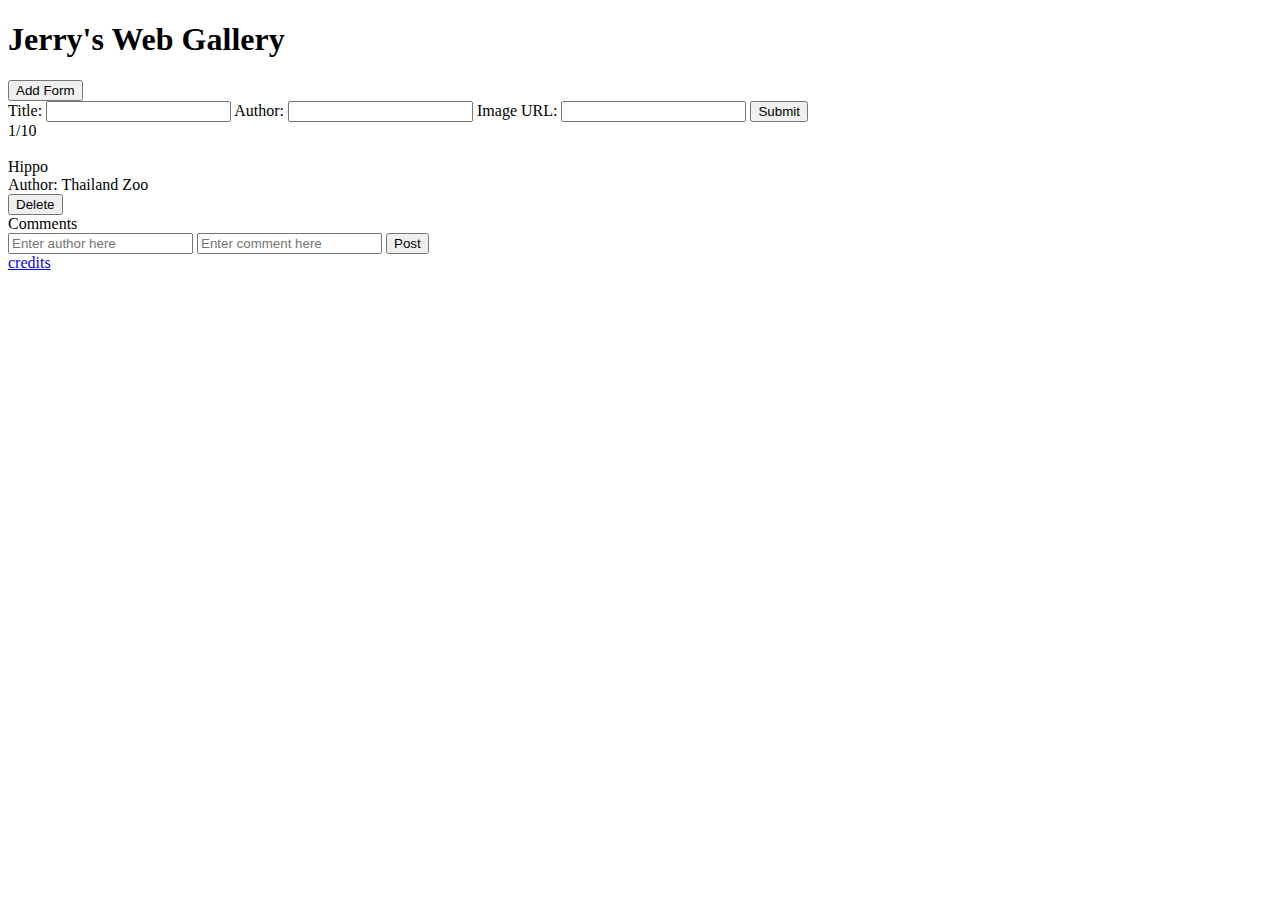
==== index.html @ 8dc721e3 "test" ====
<!DOCTYPE html>
<html>
<head>
    <title>Jerry's Web Gallery</title>
    <link rel="stylesheet" type="text/css" href="/style/index.css">
    <script type="module" src="/js/index.mjs"></script>
</head>
<body>
    <div class="container">
        <h1>Jerry's Web Gallery</h1>
        <div class="toggle-form">
            <button type="button" id="add-btn">Add Form</button>
        </div>
        <div class="add-form">
            <form action="/submit" method="post">
                <label for="title">Title:</label>
                <input class="img-input" type="text" id="title" name="title" required>
                
                <label for="author">Author:</label>
                <input class="img-input" type="text" id="author" name="author" required>
                
                <label for="url">Image URL:</label>
                <input class="img-input" type="url" name="url" id="url" required>
                
                <button type="submit" id="submit-img">Submit</button>
            </form>
        </div>
        <div class="picture-box">
            <div class="count">1/10</div>
            <div class="picture">
                <div id="prev"></div>
                <img id="main-image" src="">
                <div id="next"></div>
            </div>
            <div class="description">Hippo</div>
            <div class="author">Author: Thailand Zoo</div>
            <button type="button" id="delete-btn">Delete</button>
        </div>
        <div class="comments">
            <div class="comment-section">
                <div>Comments</div>
            </div>
            <div class="submit-comment">
                <form action="/submit" method="post" id="comment-form">
                    <input id="author-input" type="text" placeholder="Enter author here" required>
                    <input id="comment-input" type="text" placeholder="Enter comment here" required>
                    <button id="submit-comment-btn" type="submit">Post</button>
                </form>
            </div>
        </div>
        <footer>
            <a href="/credits.html">credits</a>
        </footer>
    </div>
</body>
</html>
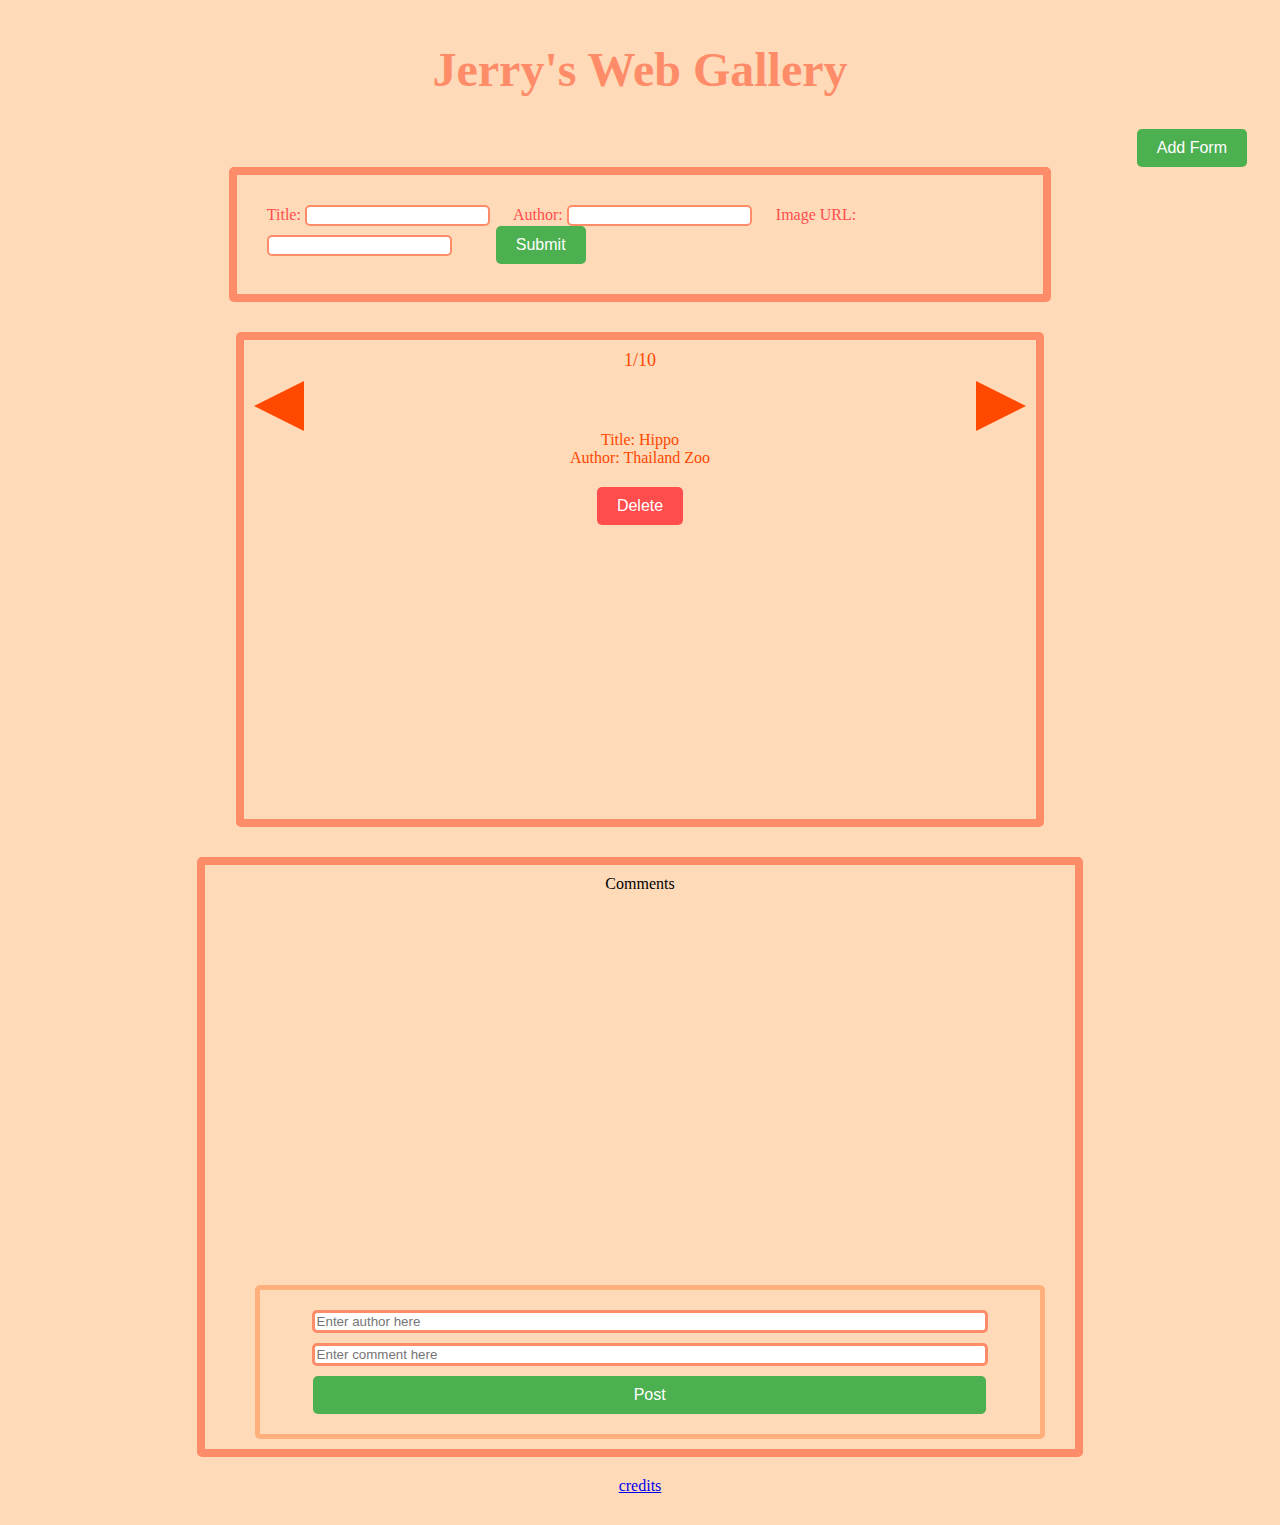
==== commit 805ff9a0: "Add files via upload" ====
--- a/index.html
+++ b/index.html
@@ -1,56 +1,56 @@
-<!DOCTYPE html>
-<html>
-<head>
-    <title>Jerry's Web Gallery</title>
-    <link rel="stylesheet" type="text/css" href="/style/index.css">
-    <script type="module" src="/js/index.mjs"></script>
-</head>
-<body>
-    <div class="container">
-        <h1>Jerry's Web Gallery</h1>
-        <div class="toggle-form">
-            <button type="button" id="add-btn">Add Form</button>
-        </div>
-        <div class="add-form">
-            <form action="/submit" method="post">
-                <label for="title">Title:</label>
-                <input class="img-input" type="text" id="title" name="title" required>
-                
-                <label for="author">Author:</label>
-                <input class="img-input" type="text" id="author" name="author" required>
-                
-                <label for="url">Image URL:</label>
-                <input class="img-input" type="url" name="url" id="url" required>
-                
-                <button type="submit" id="submit-img">Submit</button>
-            </form>
-        </div>
-        <div class="picture-box">
-            <div class="count">1/10</div>
-            <div class="picture">
-                <div id="prev"></div>
-                <img id="main-image" src="">
-                <div id="next"></div>
-            </div>
-            <div class="description">Hippo</div>
-            <div class="author">Author: Thailand Zoo</div>
-            <button type="button" id="delete-btn">Delete</button>
-        </div>
-        <div class="comments">
-            <div class="comment-section">
-                <div>Comments</div>
-            </div>
-            <div class="submit-comment">
-                <form action="/submit" method="post" id="comment-form">
-                    <input id="author-input" type="text" placeholder="Enter author here" required>
-                    <input id="comment-input" type="text" placeholder="Enter comment here" required>
-                    <button id="submit-comment-btn" type="submit">Post</button>
-                </form>
-            </div>
-        </div>
-        <footer>
-            <a href="/credits.html">credits</a>
-        </footer>
-    </div>
-</body>
+<!DOCTYPE html>
+<html>
+<head>
+    <title>Jerry's Web Gallery</title>
+    <link rel="stylesheet" type="text/css" href="/style/index.css">
+    <script type="module" src="/js/index.mjs"></script>
+</head>
+<body>
+    <div class="container">
+        <h1>Jerry's Web Gallery</h1>
+        <div class="toggle-form">
+            <button type="button" id="add-btn">Add Form</button>
+        </div>
+        <div class="add-form">
+            <form action="/submit" method="post">
+                <label for="title">Title:</label>
+                <input class="img-input" type="text" id="title" name="title" required>
+                
+                <label for="author">Author:</label>
+                <input class="img-input" type="text" id="author" name="author" required>
+                
+                <label for="url">Image URL:</label>
+                <input class="img-input" type="url" name="url" id="url" required>
+                
+                <button type="submit" id="submit-img">Submit</button>
+            </form>
+        </div>
+        <div class="picture-box">
+            <div class="count">1/10</div>
+            <div class="picture">
+                <div id="prev"></div>
+                <img id="main-image" src="">
+                <div id="next"></div>
+            </div>
+            <div class="description">Title: Hippo</div>
+            <div class="author">Author: Thailand Zoo</div>
+            <button type="button" id="delete-btn">Delete</button>
+        </div>
+        <div class="comments">
+            <div class="comment-section">
+                <div>Comments</div>
+            </div>
+            <div class="submit-comment">
+                <form action="/submit" method="post" id="comment-form">
+                    <input id="author-input" type="text" placeholder="Enter author here" required>
+                    <input id="comment-input" type="text" placeholder="Enter comment here" required>
+                    <button id="submit-comment-btn" type="submit">Post</button>
+                </form>
+            </div>
+        </div>
+        <footer>
+            <a href="/credits.html">credits</a>
+        </footer>
+    </div>
+</body>
 </html>--- a/style/index.css
+++ b/style/index.css
@@ -0,0 +1,262 @@
+body {
+    background-color: #FFDAB9; 
+}
+h1{
+    font-size: 48px;
+    color: #FF8C69;
+}
+
+.container{
+    margin: 10px;
+    display: flex;
+    flex-direction: column;
+    align-items: center ;
+}
+.toggle-form{
+    display: flex;
+    justify-content: flex-end; 
+    width: 100%;
+    margin-right: 30px;
+}
+#add-btn {
+    padding: 10px 20px;
+    background-color: #4CAF50; 
+    color: white; 
+    border: none; 
+    border-radius: 5px; 
+    font-size: 16px; 
+    cursor: pointer; 
+    transition: background-color 0.3s ease; 
+}
+
+#add-btn:hover {
+    background-color: #45a049; 
+}
+#submit-img {
+    padding: 10px 20px;
+    background-color: #4CAF50; 
+    color: white; 
+    border: none; 
+    border-radius: 5px; 
+    font-size: 16px; 
+    cursor: pointer; 
+    transition: background-color 0.3s ease; 
+    margin-left: 20px;
+}
+
+#submit-img:hover {
+    background-color: #45a049;
+}
+.img-input{
+    margin-right: 20px;
+}
+.add-form{
+    border: 8px solid #FF8C69;
+    border-radius: 5px;
+    width: 60%;
+    display: flex;
+    justify-content: space-evenly;
+    padding: 30px;
+    margin-bottom: 30px;
+    opacity: 1;
+    max-height: 1000px; 
+    transition: opacity 0.5s ease, max-height 0.5s ease;
+    overflow: hidden; 
+}
+.add-form label{
+    color: #ff4d4d;
+}
+.add-form input{
+    border-radius: 5px;
+    border: 2px solid #FF8C69;
+}
+
+.add-form.hidden {
+    opacity: 0;
+    max-height: 0;
+}
+
+.picture-box {
+    display: flex;
+    flex-direction: column;
+    align-items: center;
+    width: 65%;
+    height: 55vh;
+    border: 8px solid #FF8C69;
+    border-radius: 5px;
+    padding: 10px;
+    overflow: hidden; 
+    box-sizing: border-box; 
+}
+.count{
+    font-size: 18px;
+    color: #ff4800;
+}
+.author, .description{
+    color: #ff4800;
+}
+#main-image {
+    width: 50%; 
+    max-width: 100%;
+    max-height: 100%; 
+    display: block; 
+    margin: 0 auto; 
+    transition: opacity 0.5s ease; 
+}
+
+#main-image.fade-out {
+    opacity: 0; 
+}
+
+#main-image.fade-in {
+    opacity: 1; 
+}
+.picture {
+    display: flex;
+    justify-content: space-evenly;
+    align-items: center;
+    margin-top: 10px;
+    width: 100%; 
+    overflow: hidden; 
+    box-sizing: border-box; 
+}
+
+#prev {
+    width: 0;
+    height: 0;
+    border-top: 25px solid transparent;
+    border-bottom: 25px solid transparent;
+    border-right: 50px solid #ff4800;
+}
+
+#next {
+    width: 0;
+    height: 0;
+    border-top: 25px solid transparent;
+    border-bottom: 25px solid transparent;
+    border-left: 50px solid #ff4800;
+}
+
+.picture img{
+    width: 50%;
+    height: auto;
+}
+
+#delete-btn {
+    padding: 10px 20px;
+    background-color: #ff4d4d; 
+    color: white;
+    border: none; 
+    border-radius: 5px; 
+    font-size: 16px; 
+    cursor: pointer; 
+    transition: background-color 0.3s ease; 
+    margin-top: 20px;
+}
+
+#delete-btn:hover {
+    background-color: #ff1a1a; 
+}
+.comments{
+    display: flex;
+    width: 70%;
+    border: 8px solid #FF8C69;
+    border-radius: 5px;
+    margin-top: 30px;
+    flex-direction: column;
+    padding-bottom: 10px;
+}
+.comment-section{
+    display: flex;
+    flex-direction: column;
+    align-items: center;
+    margin: 10px;
+    height: 50vh;
+    overflow-y: auto;
+    max-height: 400px;
+
+}
+.comment{
+    border: 1px solid #FF8C69;
+    border-radius: 5px;
+    width: 90%;
+    padding: 10px;
+    margin: 10px;
+    background-color: blanchedalmond;
+    color:#ff4800;
+}
+.comment-top{
+    display: flex;
+    justify-content: space-between;
+    flex-direction: row;
+    font-size: 12px;
+}
+
+.comment-middle{
+    display: flex;
+    justify-content: space-between;
+    flex-direction: row;
+}
+.button-cmt-delete {
+    padding: 10px 20px;
+    background-color: #ff4d4d; 
+    color: white;
+    border: none; 
+    border-radius: 5px; 
+    font-size: 16px; 
+    cursor: pointer; 
+    transition: background-color 0.3s ease; 
+    margin-top: 20px;
+}
+
+.button-cmt-delete:hover {
+    background-color: #ff1a1a; 
+}
+.comment-content {
+    margin-top: 26px;
+    font-size: 24px;
+}
+
+#comment-form{
+    display: flex;
+    flex-direction: column;
+    align-items: center;
+    width: 100%;
+    gap: 10px;
+}
+#comment-input, #author-input{
+    border-radius: 5px;
+    width: 90%;
+    border: 3px solid #FF8C69;
+}
+
+.submit-comment {
+    border: 5px solid #FFB07C;
+    border-radius: 5px;
+    width: 85%;
+    padding: 20px;
+
+    margin-left: 50px;
+}
+#submit-comment-btn {
+    padding: 10px 20px;
+    background-color: #4CAF50; 
+    color: white; 
+    border: none; 
+    border-radius: 5px;
+    font-size: 16px; 
+    cursor: pointer;
+    transition: background-color 0.3s ease; 
+    width: 91%;
+}
+
+#submit-comment-btn:hover {
+    background-color: #45a049;
+}
+footer {
+    margin: 20px;
+}
+.delete{
+    margin-top: 10px;
+}
+
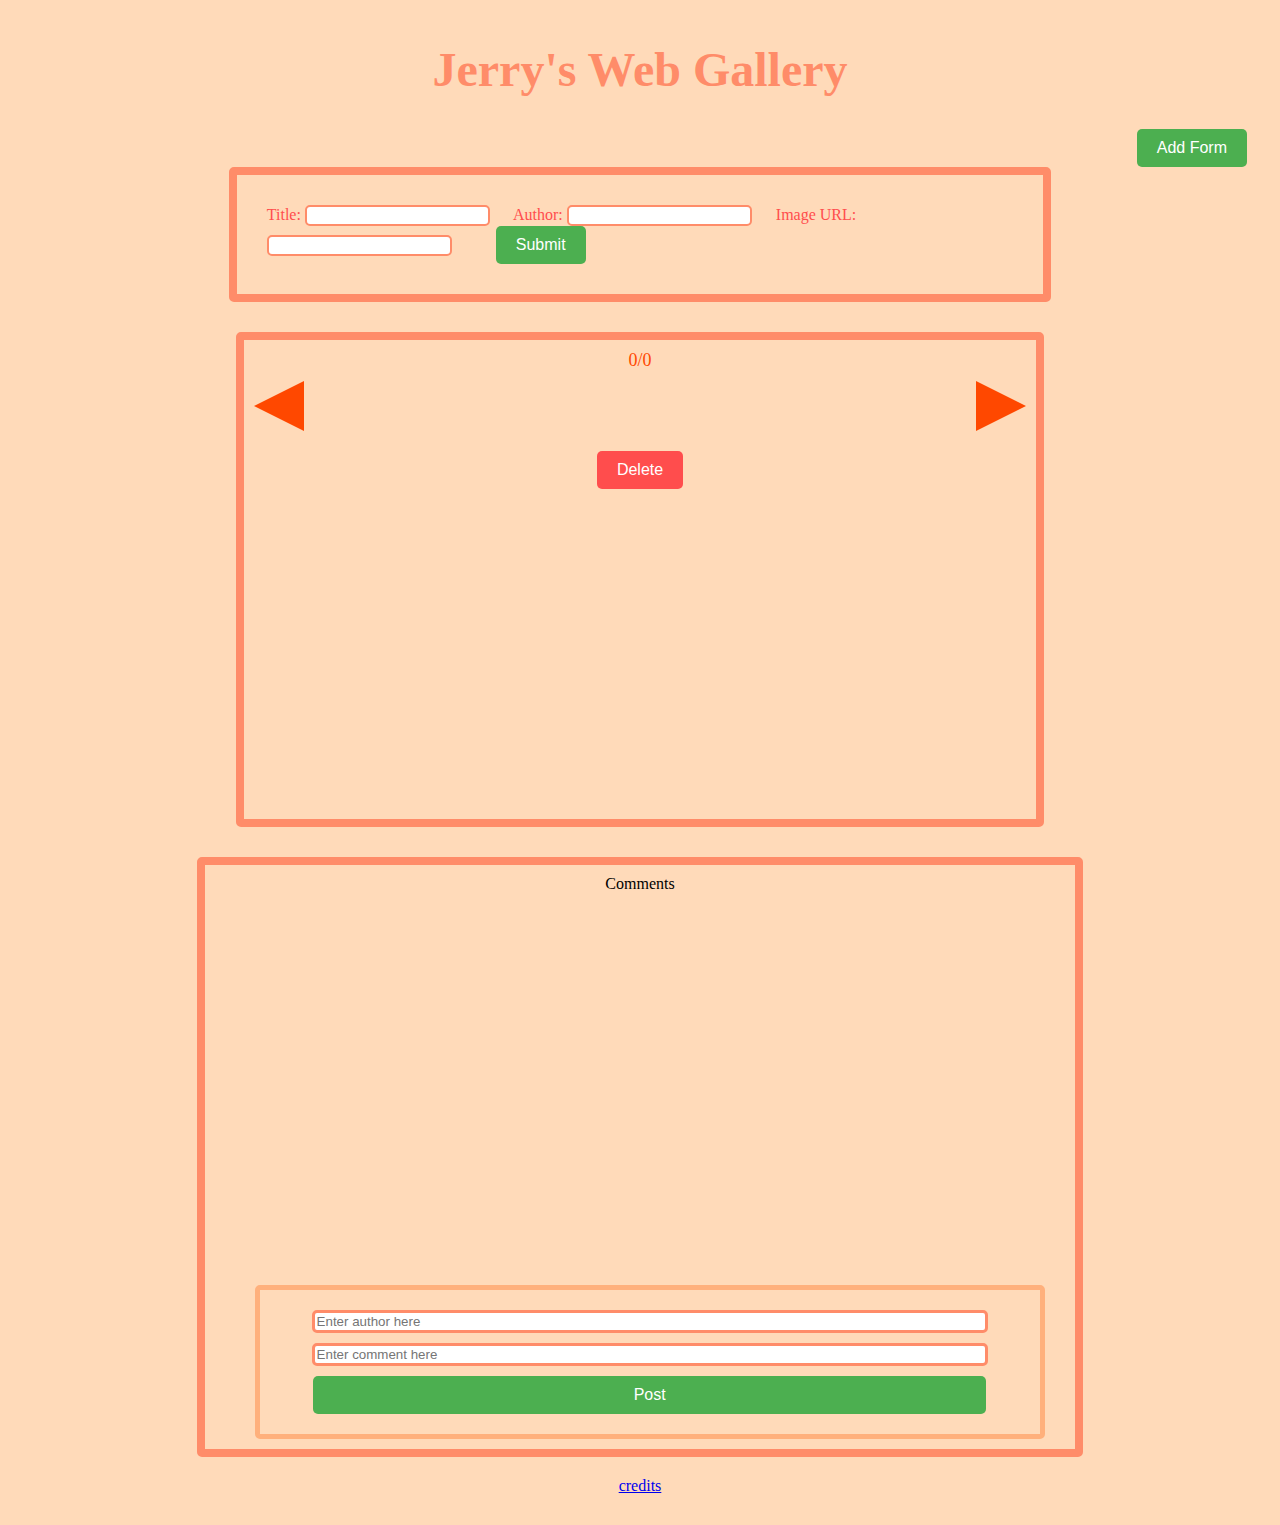
==== commit 206fb86a: "Update index.html" ====
--- a/index.html
+++ b/index.html
@@ -26,14 +26,14 @@
             </form>
         </div>
         <div class="picture-box">
-            <div class="count">1/10</div>
+            <div class="count">0/0</div>
             <div class="picture">
                 <div id="prev"></div>
                 <img id="main-image" src="">
                 <div id="next"></div>
             </div>
-            <div class="description">Title: Hippo</div>
-            <div class="author">Author: Thailand Zoo</div>
+            <div class="description"></div>
+            <div class="author"></div>
             <button type="button" id="delete-btn">Delete</button>
         </div>
         <div class="comments">
@@ -53,4 +53,4 @@
         </footer>
     </div>
 </body>
-</html>+</html>
